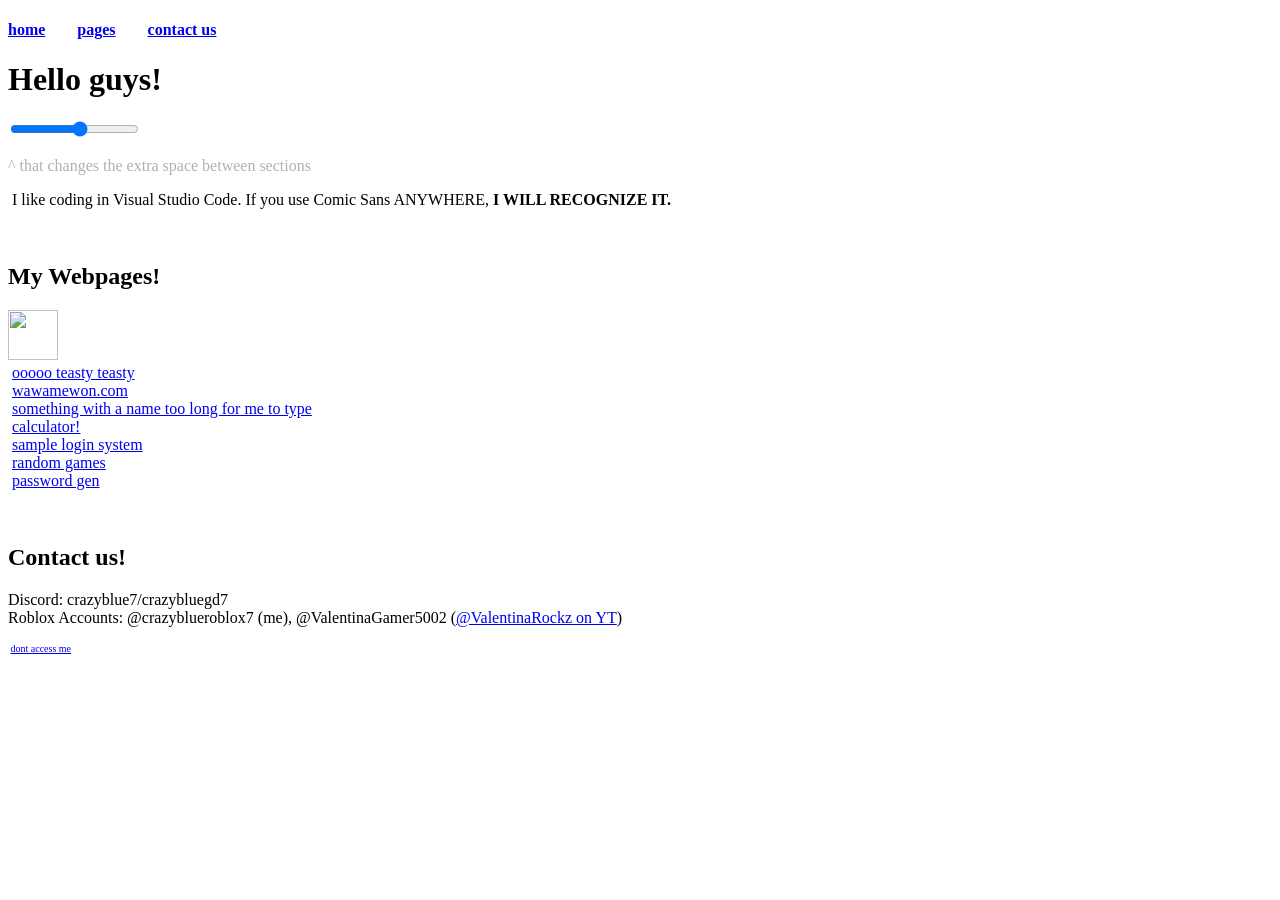
==== index.html @ 06a5aa02 "fix something that idk how i missed copilot recommented commit message was "Fix HTML formatting and " ====
<!DOCTYPE html>
<html lang="en">
    <head>
        <title>
            hellooooo
        </title>
        <link rel="icon" href="ooooo-teasty-teasty/sadguy.png" type="image/x-icon">
        <link rel="stylesheet" href="styling.css">
    </head>
    <body id="mainbody">
        <h4 id="homebar"><a href="#main">home</a>&nbsp;&nbsp;&nbsp;&nbsp;&nbsp;&nbsp;&nbsp;&nbsp;<a href="#webpages">pages</a>&nbsp;&nbsp;&nbsp;&nbsp;&nbsp;&nbsp;&nbsp;&nbsp;<a href="#contact">contact us</a></h4>
        <div class="border">
            <h1 id="main">Hello guys!</h1>
            <input type="range" max="90" min="1" value="50" id="separatorSpace">
            <p style="opacity: 30%;">^ that changes the extra space between sections</p>
            <p>&nbsp;I like coding in Visual Studio Code. If you use Comic Sans ANYWHERE, <strong>I WILL RECOGNIZE IT.</strong></p>
            <p id="separator1"><br></p>
            <h2 id="webpages">My Webpages!</h2>
            <div><a href="https://developer.mozilla.org/en-US/docs/Web/HTML"><img src="html5logo.png" width="50" height="50"></a>
                <br>
                &nbsp;<a href="ooooo-teasty-teasty/">ooooo teasty teasty</a>
                <br>
                &nbsp;<a href="wawamewon.com/">wawamewon.com</a>
                <br>
                &nbsp;<a href="uhh-wait-what-was-this-gonna-be-again-i-forgot-oh-yeah-this-is-gonna-be-a-DRAWING-APP!-YAY!/">something with a name too long for me to type</a>
                <br>
                &nbsp;<a href="calc/">calculator!</a>
                <br>
                &nbsp;<a href="sampleLogin/">sample login system</a>
                <br>
                &nbsp;<a href="games/extra/">random games</a>
                <br>
                &nbsp;<a href="passwordgen/">password gen</a>
            </div>
            <p id="separator2"><br></p>
            <h2 id="contact">Contact us!</h2>
            <p>Discord: crazyblue7/crazybluegd7 <br> Roblox Accounts: @crazyblueroblox7 (me), @ValentinaGamer5002 (<a href="https://www.youtube.com/@ValentinaRockz/">@ValentinaRockz on YT</a>)</p>
        </div>
        <div style="font-size: 10px;">
                &nbsp;<a href="uhh-wait-what-was-this-gonna-be-again-i-forgot-oh-yeah-this-is-gonna-be-a-DRAWING-APP!-YAY!/">dont access me</a></div>
    </body>
    <script src="script.js"></script>
</html>
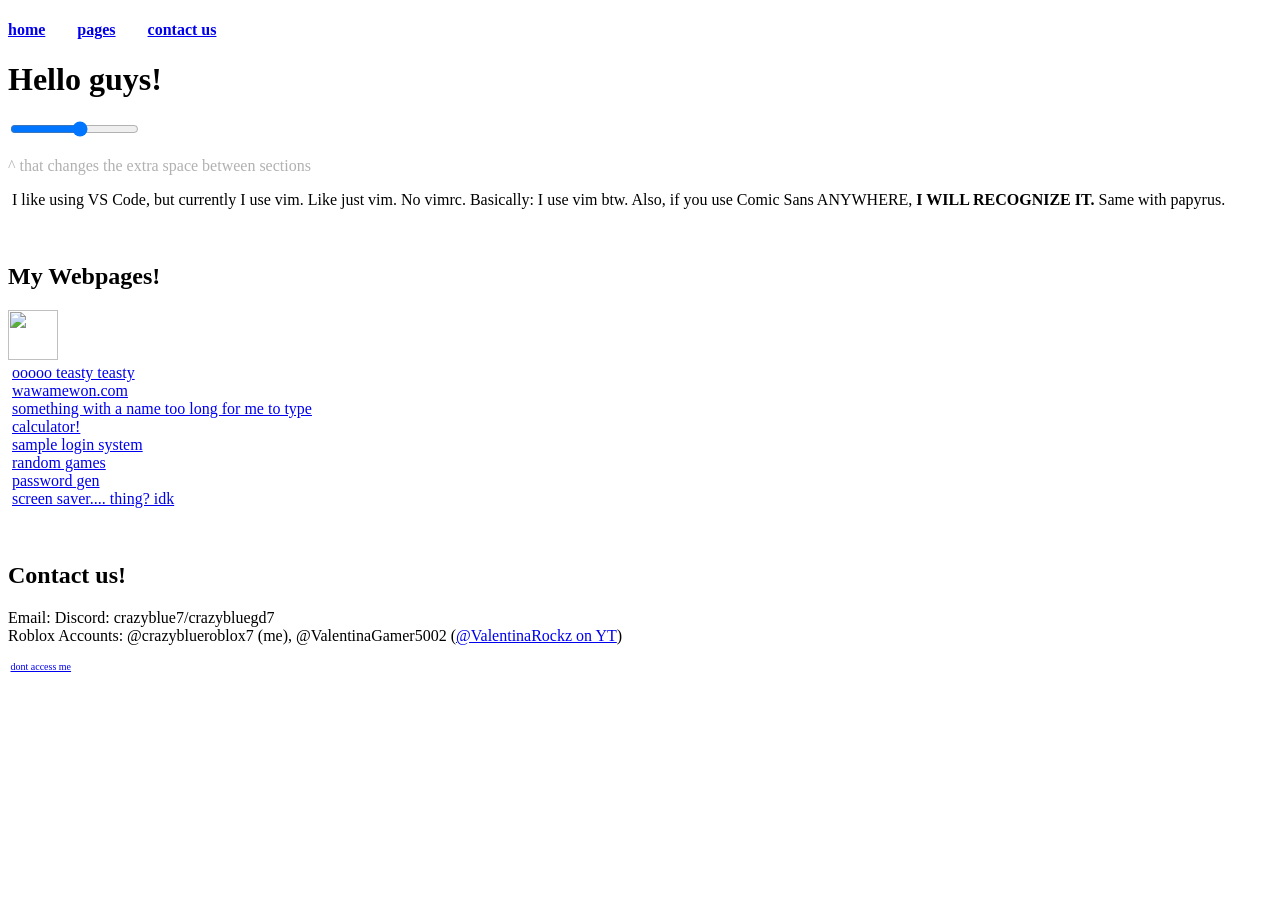
==== commit 10cb0542: "Add a screen saver thing Added a screen saver thing for my tablet for when im programming, VERY insp" ====
--- a/index.html
+++ b/index.html
@@ -13,7 +13,7 @@
             <h1 id="main">Hello guys!</h1>
             <input type="range" max="90" min="1" value="50" id="separatorSpace">
             <p style="opacity: 30%;">^ that changes the extra space between sections</p>
-            <p>&nbsp;I like coding in Visual Studio Code. If you use Comic Sans ANYWHERE, <strong>I WILL RECOGNIZE IT.</strong></p>
+            <p>&nbsp;I like using VS Code, but currently I use vim. Like just vim. No vimrc. Basically: I use vim btw. Also, if you use Comic Sans ANYWHERE, <strong>I WILL RECOGNIZE IT.</strong> Same with papyrus.</p>
             <p id="separator1"><br></p>
             <h2 id="webpages">My Webpages!</h2>
             <div><a href="https://developer.mozilla.org/en-US/docs/Web/HTML"><img src="html5logo.png" width="50" height="50"></a>
@@ -31,14 +31,15 @@
                 &nbsp;<a href="games/extra/">random games</a>
                 <br>
                 &nbsp;<a href="passwordgen/">password gen</a>
+                <br>
+                &nbsp;<a href="screensaverthing/about.html">screen saver.... thing? idk</a>
             </div>
             <p id="separator2"><br></p>
             <h2 id="contact">Contact us!</h2>
-            <p>Discord: crazyblue7/crazybluegd7 <br> Roblox Accounts: @crazyblueroblox7 (me), @ValentinaGamer5002 (<a href="https://www.youtube.com/@ValentinaRockz/">@ValentinaRockz on YT</a>)</p>
+            <p>Email: Discord: crazyblue7/crazybluegd7 <br> Roblox Accounts: @crazyblueroblox7 (me), @ValentinaGamer5002 (<a href="https://www.youtube.com/@ValentinaRockz/">@ValentinaRockz on YT</a>)</p>
         </div>
         <div style="font-size: 10px;">
                 &nbsp;<a href="uhh-wait-what-was-this-gonna-be-again-i-forgot-oh-yeah-this-is-gonna-be-a-DRAWING-APP!-YAY!/">dont access me</a></div>
     </body>
     <script src="script.js"></script>
 </html>
-
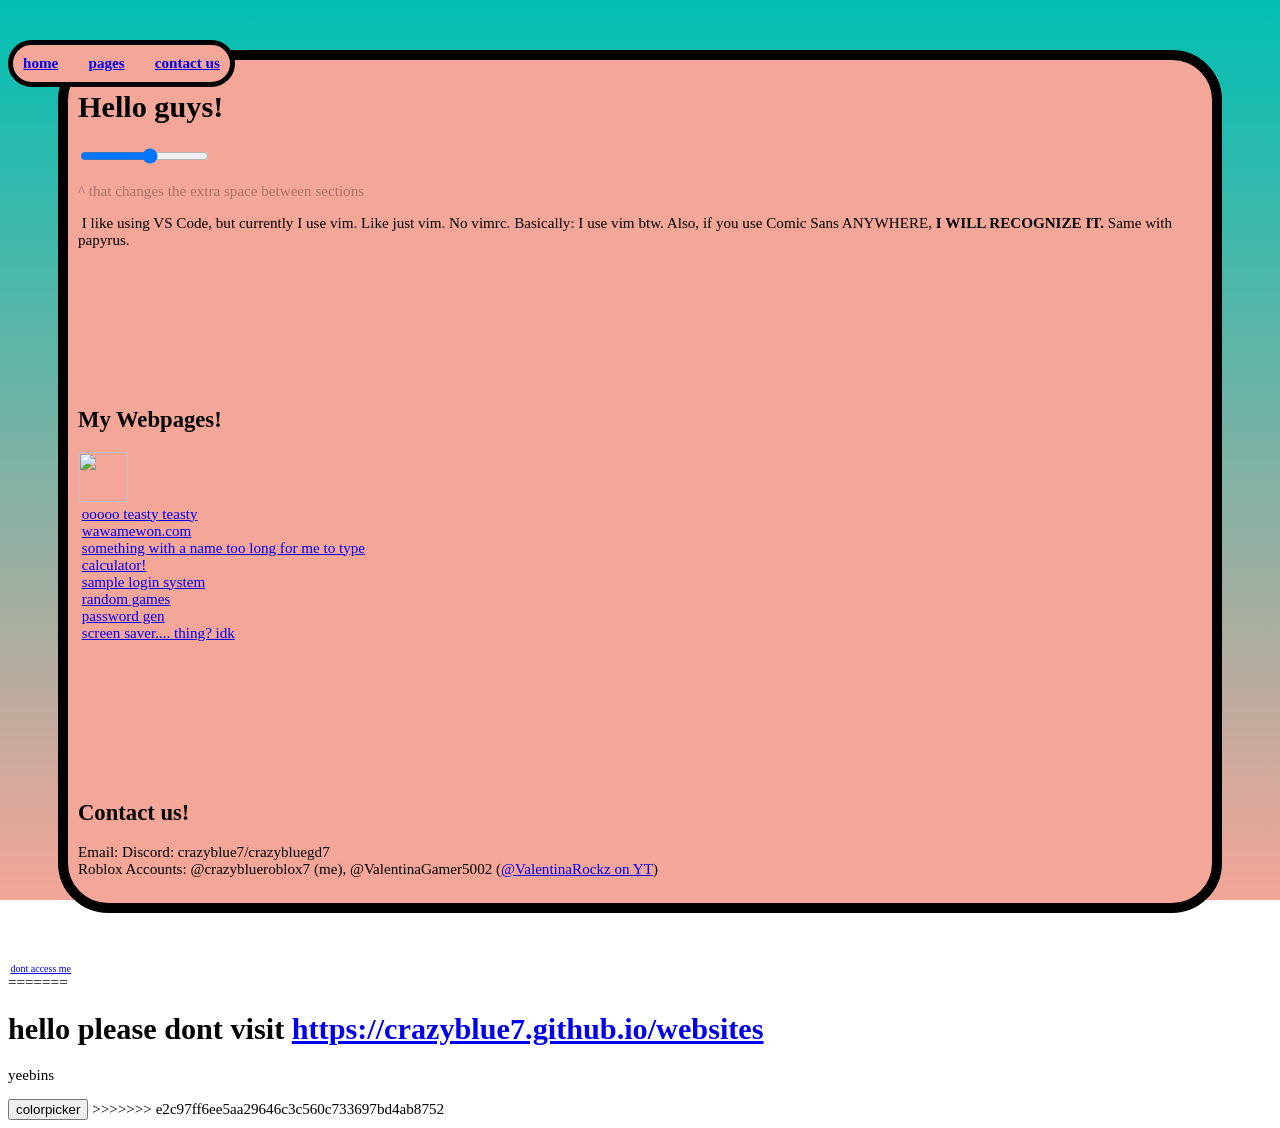
==== commit a36691e0: "Merge branch 'main' of https://github.com/crazyblue7/crazyblue7.github.io" ====
--- a/index.html
+++ b/index.html
@@ -43,3 +43,28 @@
     </body>
     <script src="script.js"></script>
 </html>
+=======
+<html>
+	<head>
+		<title>helo</title>
+		<script src="main.js"></script>
+		<!-- hi -->
+		<meta charset="UTF-8" />
+		<style src='styling.css'></style>
+    <!-- https://developer.mozilla.org/en-US/docs/Web/HTTP/CSP -->
+    <meta
+      http-equiv="Content-Security-Policy"
+      content="default-src 'self'; script-src 'self'"
+    />
+    <meta
+      http-equiv="X-Content-Security-Policy"
+      content="default-src 'self'; script-src 'self'"
+    />
+	</head>
+	<body>
+		<h1>hello please dont visit <a href="https://crazyblue7.github.io/websites">https://crazyblue7.github.io/websites</a></h1>
+		<p>yeebins</p>
+		<button onclick="document.location.href = 'https://crazyblue7.github.io/colorpicker.html'">colorpicker</button>
+	</body>
+</html>
+>>>>>>> e2c97ff6ee5aa29646c3c560c733697bd4ab8752
--- a/styling.css
+++ b/styling.css
@@ -0,0 +1,49 @@
+@font-face {
+    font-family: gothic;
+    src: url(fontsmol.ttf);
+}
+@font-face {
+    font-family: font;
+    src: url(font.ttf);
+}
+body {
+    background: linear-gradient(to top,#F4A698, #00BFB2);
+    background-repeat: no-repeat;
+    background-attachment: fixed;
+    color: #000;
+    font-family: font;
+    font-size: 0.4cm;
+}
+.border {
+    padding: 10px;
+    border-width: 10px;
+    border-style: solid;
+    border-radius: 50px;
+    border-color: black;
+    margin: 50px;
+    background-color: #F4A698;
+}
+#homebar {
+    position: fixed;
+    background-color: #F4A698;
+    padding-top: 10px;
+    padding-bottom: 10px;
+    padding-left: 10px;
+    padding-right: 10px;
+    border-style: solid;
+    border-width: 5px;
+    border-color: black;
+    border-radius: 52px;
+    left: center;
+    margin-top: -10px;
+}
+.smol {
+    font-family: gothic;
+    font-size: 0.3cm;
+}
+.comic {
+    font-family: font;
+}
+.gothic {
+    font-family: gothic;
+}
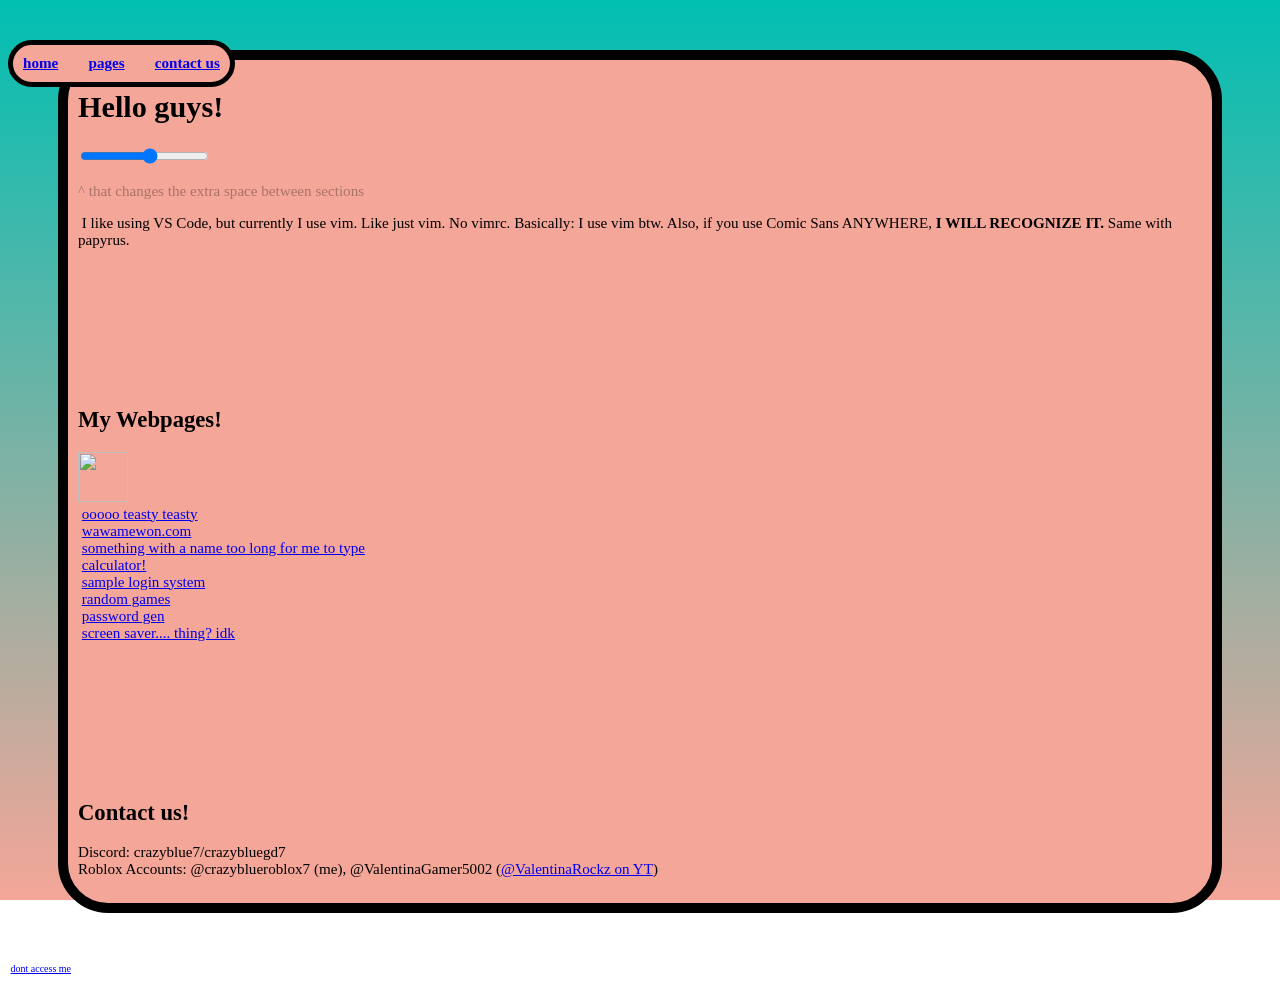
==== commit 5a735193: "Merge branch 'main' of https://github.com/crazyblue7/websites" ====
--- a/index.html
+++ b/index.html
@@ -36,35 +36,10 @@
             </div>
             <p id="separator2"><br></p>
             <h2 id="contact">Contact us!</h2>
-            <p>Email: Discord: crazyblue7/crazybluegd7 <br> Roblox Accounts: @crazyblueroblox7 (me), @ValentinaGamer5002 (<a href="https://www.youtube.com/@ValentinaRockz/">@ValentinaRockz on YT</a>)</p>
+            <p>Discord: crazyblue7/crazybluegd7 <br> Roblox Accounts: @crazyblueroblox7 (me), @ValentinaGamer5002 (<a href="https://www.youtube.com/@ValentinaRockz/">@ValentinaRockz on YT</a>)</p>
         </div>
         <div style="font-size: 10px;">
                 &nbsp;<a href="uhh-wait-what-was-this-gonna-be-again-i-forgot-oh-yeah-this-is-gonna-be-a-DRAWING-APP!-YAY!/">dont access me</a></div>
     </body>
     <script src="script.js"></script>
 </html>
-=======
-<html>
-	<head>
-		<title>helo</title>
-		<script src="main.js"></script>
-		<!-- hi -->
-		<meta charset="UTF-8" />
-		<style src='styling.css'></style>
-    <!-- https://developer.mozilla.org/en-US/docs/Web/HTTP/CSP -->
-    <meta
-      http-equiv="Content-Security-Policy"
-      content="default-src 'self'; script-src 'self'"
-    />
-    <meta
-      http-equiv="X-Content-Security-Policy"
-      content="default-src 'self'; script-src 'self'"
-    />
-	</head>
-	<body>
-		<h1>hello please dont visit <a href="https://crazyblue7.github.io/websites">https://crazyblue7.github.io/websites</a></h1>
-		<p>yeebins</p>
-		<button onclick="document.location.href = 'https://crazyblue7.github.io/colorpicker.html'">colorpicker</button>
-	</body>
-</html>
->>>>>>> e2c97ff6ee5aa29646c3c560c733697bd4ab8752
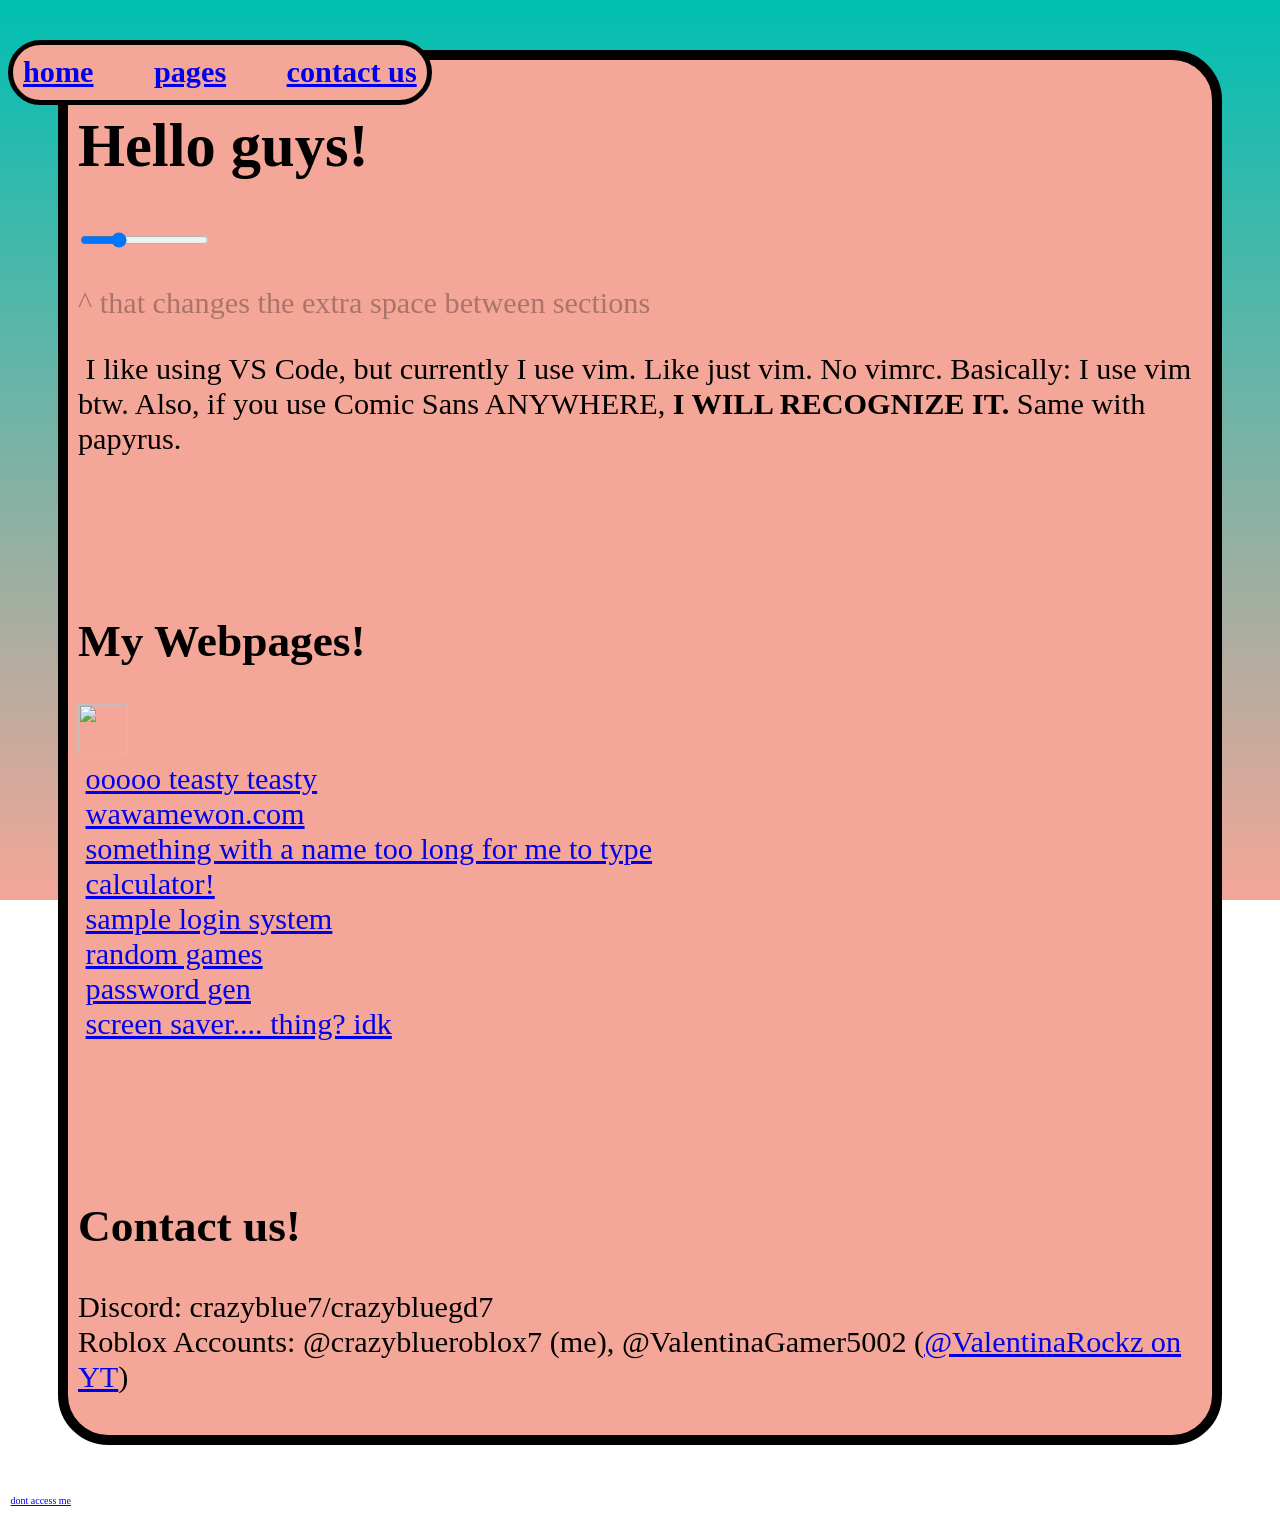
==== commit 3963b543: "Increase font size Increased font size cuz i dont use a big monitor and my laptop screen stays at a " ====
--- a/index.html
+++ b/index.html
@@ -11,7 +11,7 @@
         <h4 id="homebar"><a href="#main">home</a>&nbsp;&nbsp;&nbsp;&nbsp;&nbsp;&nbsp;&nbsp;&nbsp;<a href="#webpages">pages</a>&nbsp;&nbsp;&nbsp;&nbsp;&nbsp;&nbsp;&nbsp;&nbsp;<a href="#contact">contact us</a></h4>
         <div class="border">
             <h1 id="main">Hello guys!</h1>
-            <input type="range" max="90" min="1" value="50" id="separatorSpace">
+            <input type="range" max="180" min="1" value="50" id="separatorSpace">
             <p style="opacity: 30%;">^ that changes the extra space between sections</p>
             <p>&nbsp;I like using VS Code, but currently I use vim. Like just vim. No vimrc. Basically: I use vim btw. Also, if you use Comic Sans ANYWHERE, <strong>I WILL RECOGNIZE IT.</strong> Same with papyrus.</p>
             <p id="separator1"><br></p>
--- a/styling.css
+++ b/styling.css
@@ -10,40 +10,40 @@
     background: linear-gradient(to top,#F4A698, #00BFB2);
     background-repeat: no-repeat;
     background-attachment: fixed;
-    color: #000;
-    font-family: font;
-    font-size: 0.4cm;
-}
-.border {
-    padding: 10px;
-    border-width: 10px;
-    border-style: solid;
-    border-radius: 50px;
-    border-color: black;
-    margin: 50px;
-    background-color: #F4A698;
-}
-#homebar {
-    position: fixed;
-    background-color: #F4A698;
-    padding-top: 10px;
-    padding-bottom: 10px;
-    padding-left: 10px;
-    padding-right: 10px;
-    border-style: solid;
-    border-width: 5px;
-    border-color: black;
-    border-radius: 52px;
-    left: center;
-    margin-top: -10px;
-}
-.smol {
-    font-family: gothic;
-    font-size: 0.3cm;
-}
-.comic {
-    font-family: font;
-}
-.gothic {
-    font-family: gothic;
-}
+    color: #000;
+    font-family: font;
+    font-size: 0.8cm;
+}
+.border {
+    padding: 10px;
+    border-width: 10px;
+    border-style: solid;
+    border-radius: 50px;
+    border-color: black;
+    margin: 50px;
+    background-color: #F4A698;
+}
+#homebar {
+    position: fixed;
+    background-color: #F4A698;
+    padding-top: 10px;
+    padding-bottom: 10px;
+    padding-left: 10px;
+    padding-right: 10px;
+    border-style: solid;
+    border-width: 5px;
+    border-color: black;
+    border-radius: 52px;
+    left: center;
+    margin-top: -10px;
+}
+.smol {
+    font-family: gothic;
+    font-size: 0.3cm;
+}
+.comic {
+    font-family: font;
+}
+.gothic {
+    font-family: gothic;
+}
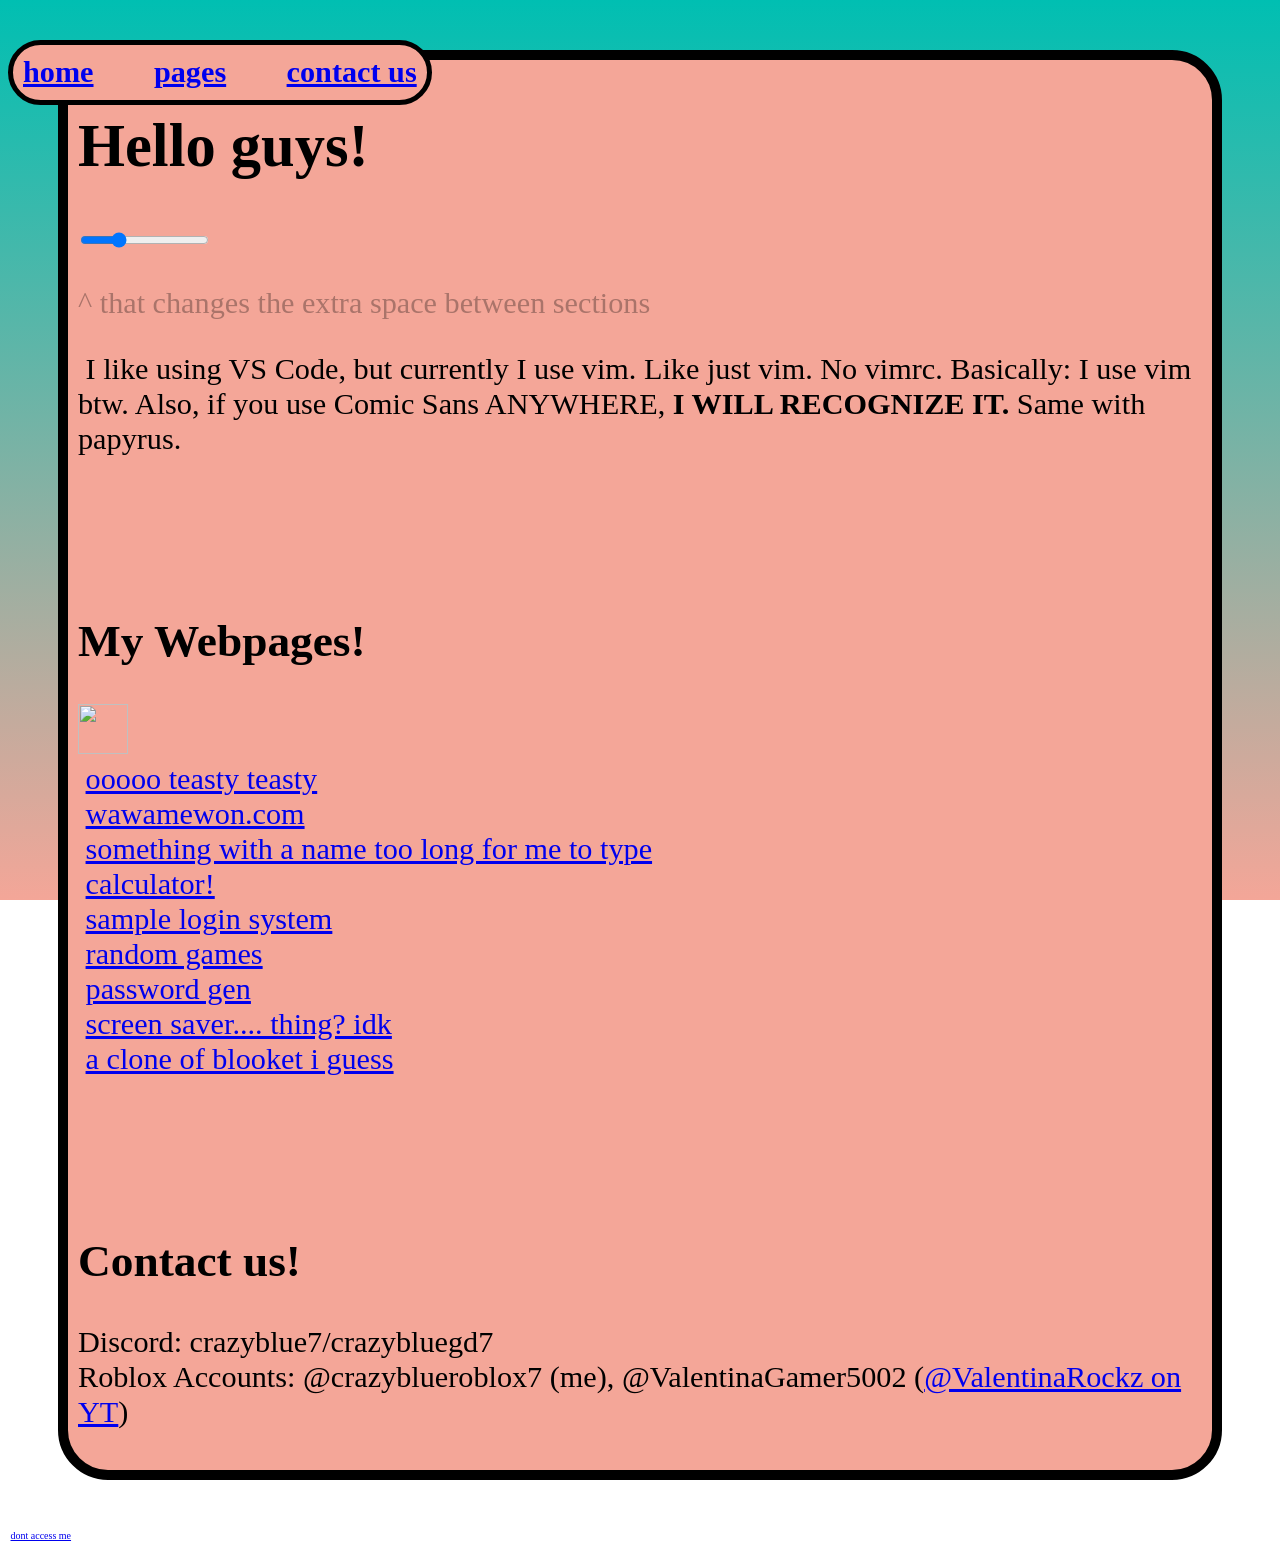
==== commit 7e1710d7: "um start blooky making and add nosleep to screen saver thing" ====
--- a/index.html
+++ b/index.html
@@ -33,6 +33,8 @@
                 &nbsp;<a href="passwordgen/">password gen</a>
                 <br>
                 &nbsp;<a href="screensaverthing/about.html">screen saver.... thing? idk</a>
+                <br>
+                &nbsp;<a href="blooky/">a clone of blooket i guess</a>
             </div>
             <p id="separator2"><br></p>
             <h2 id="contact">Contact us!</h2>
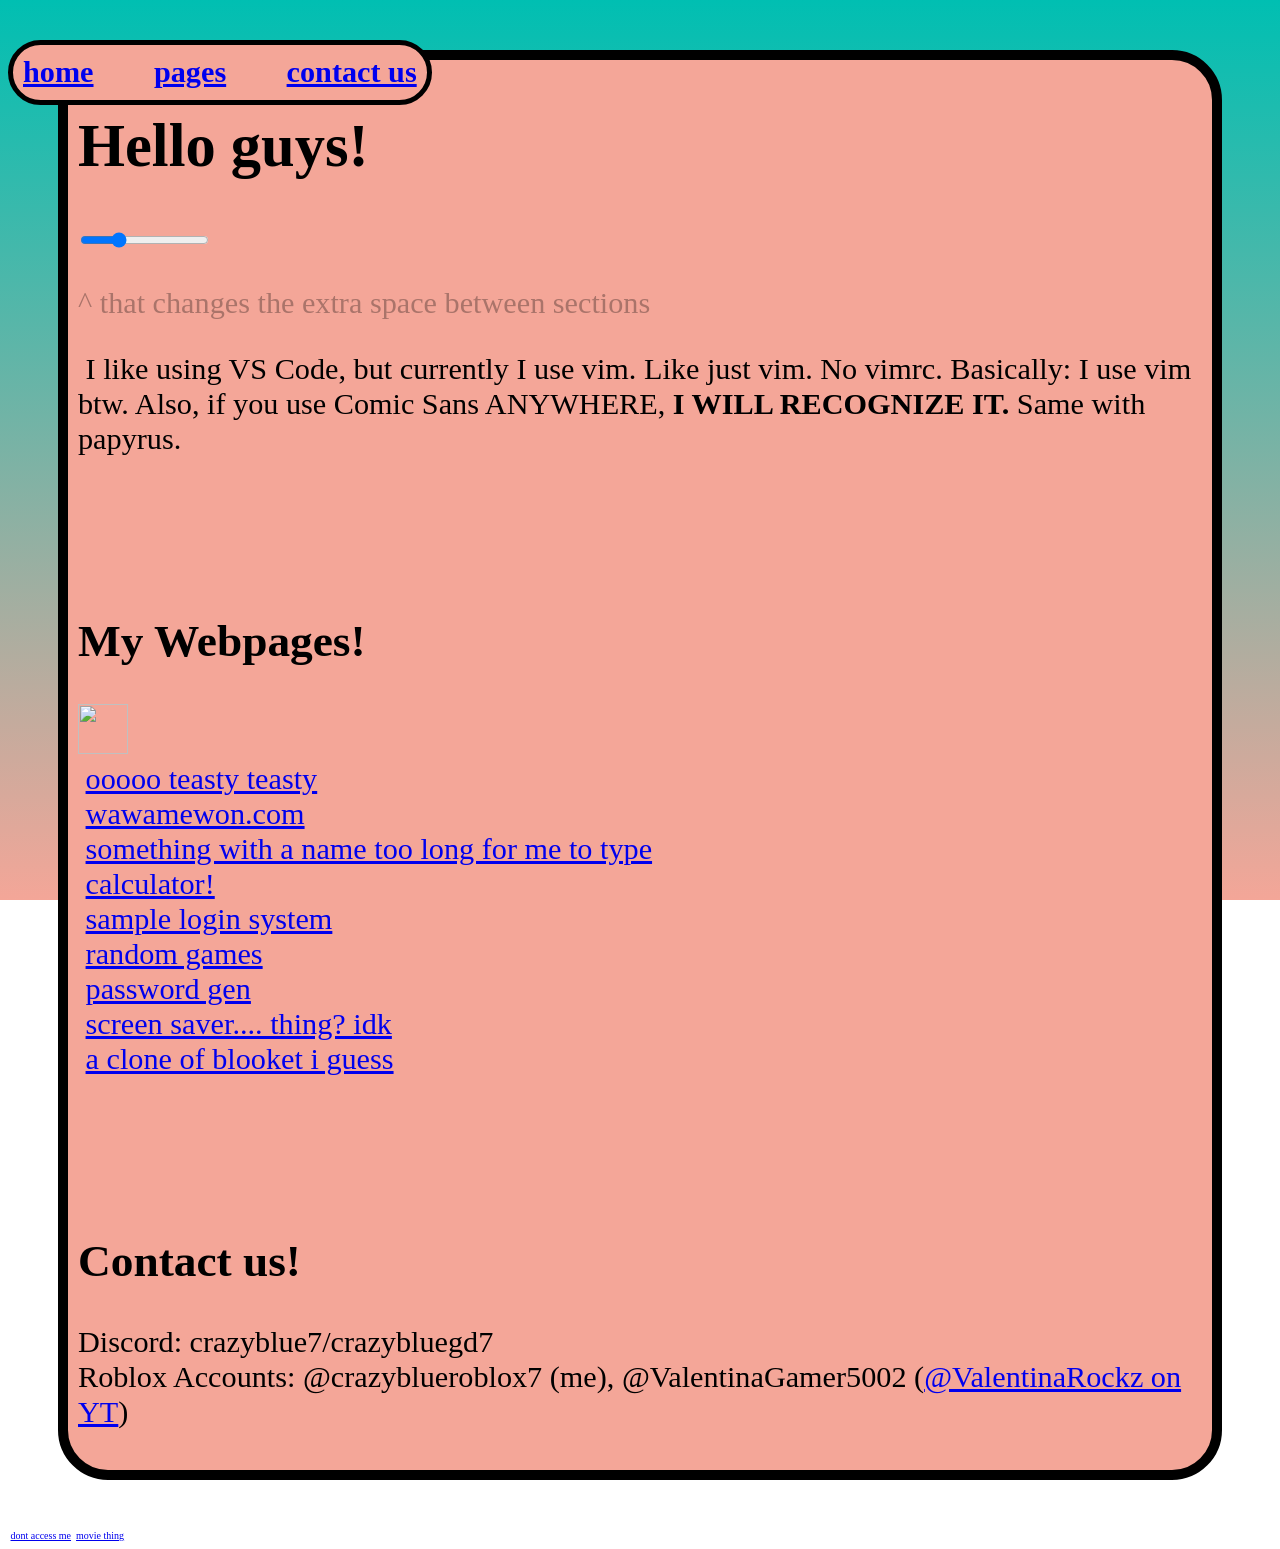
==== commit 8303a07d: "add movi..." ====
--- a/index.html
+++ b/index.html
@@ -41,7 +41,9 @@
             <p>Discord: crazyblue7/crazybluegd7 <br> Roblox Accounts: @crazyblueroblox7 (me), @ValentinaGamer5002 (<a href="https://www.youtube.com/@ValentinaRockz/">@ValentinaRockz on YT</a>)</p>
         </div>
         <div style="font-size: 10px;">
-                &nbsp;<a href="uhh-wait-what-was-this-gonna-be-again-i-forgot-oh-yeah-this-is-gonna-be-a-DRAWING-APP!-YAY!/">dont access me</a></div>
+                &nbsp;<a href="uhh-wait-what-was-this-gonna-be-again-i-forgot-oh-yeah-this-is-gonna-be-a-DRAWING-APP!-YAY!/">dont access me</a>
+                &nbsp;<a href="movi.html">movie thing</a>
+	</div>
     </body>
     <script src="script.js"></script>
 </html>
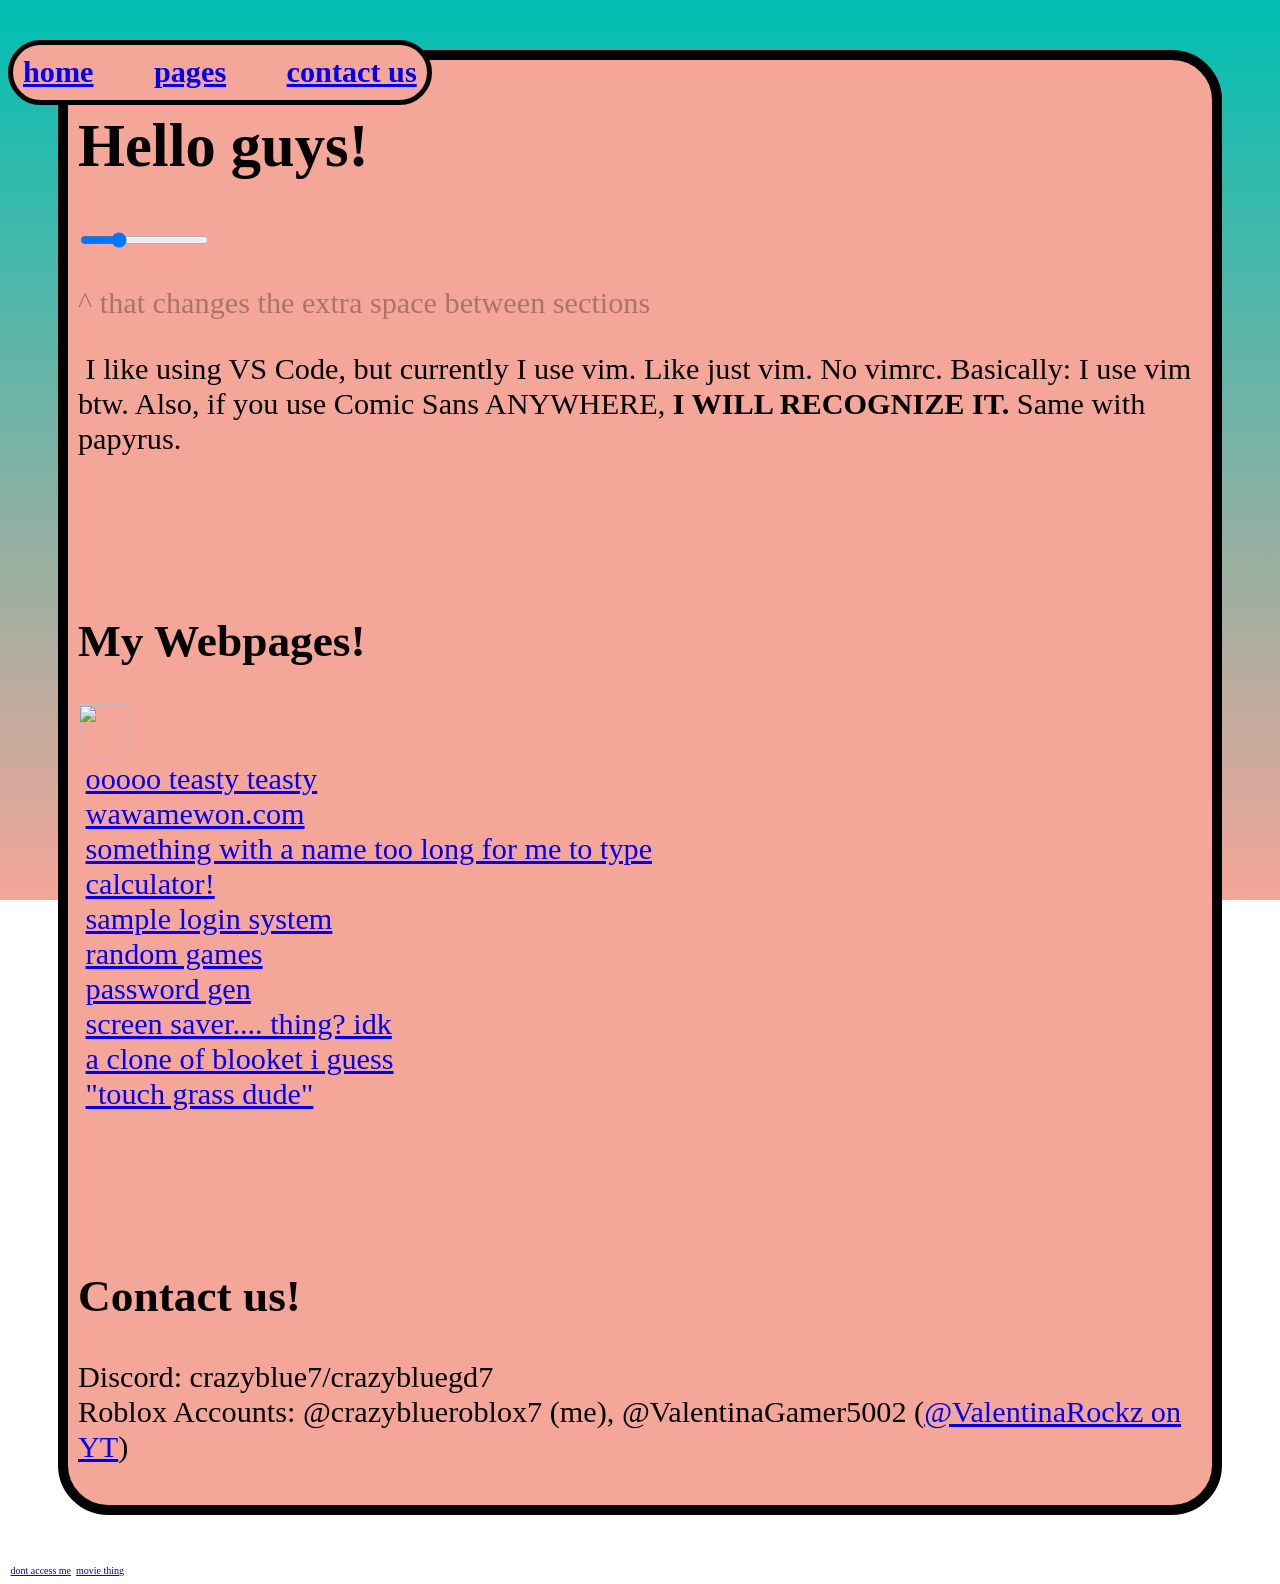
==== commit 0486adab: "touch grass dude" ====
--- a/index.html
+++ b/index.html
@@ -35,6 +35,8 @@
                 &nbsp;<a href="screensaverthing/about.html">screen saver.... thing? idk</a>
                 <br>
                 &nbsp;<a href="blooky/">a clone of blooket i guess</a>
+                <br>
+                &nbsp;<a href="touch-grass-dude/">"touch grass dude"</a>
             </div>
             <p id="separator2"><br></p>
             <h2 id="contact">Contact us!</h2>
